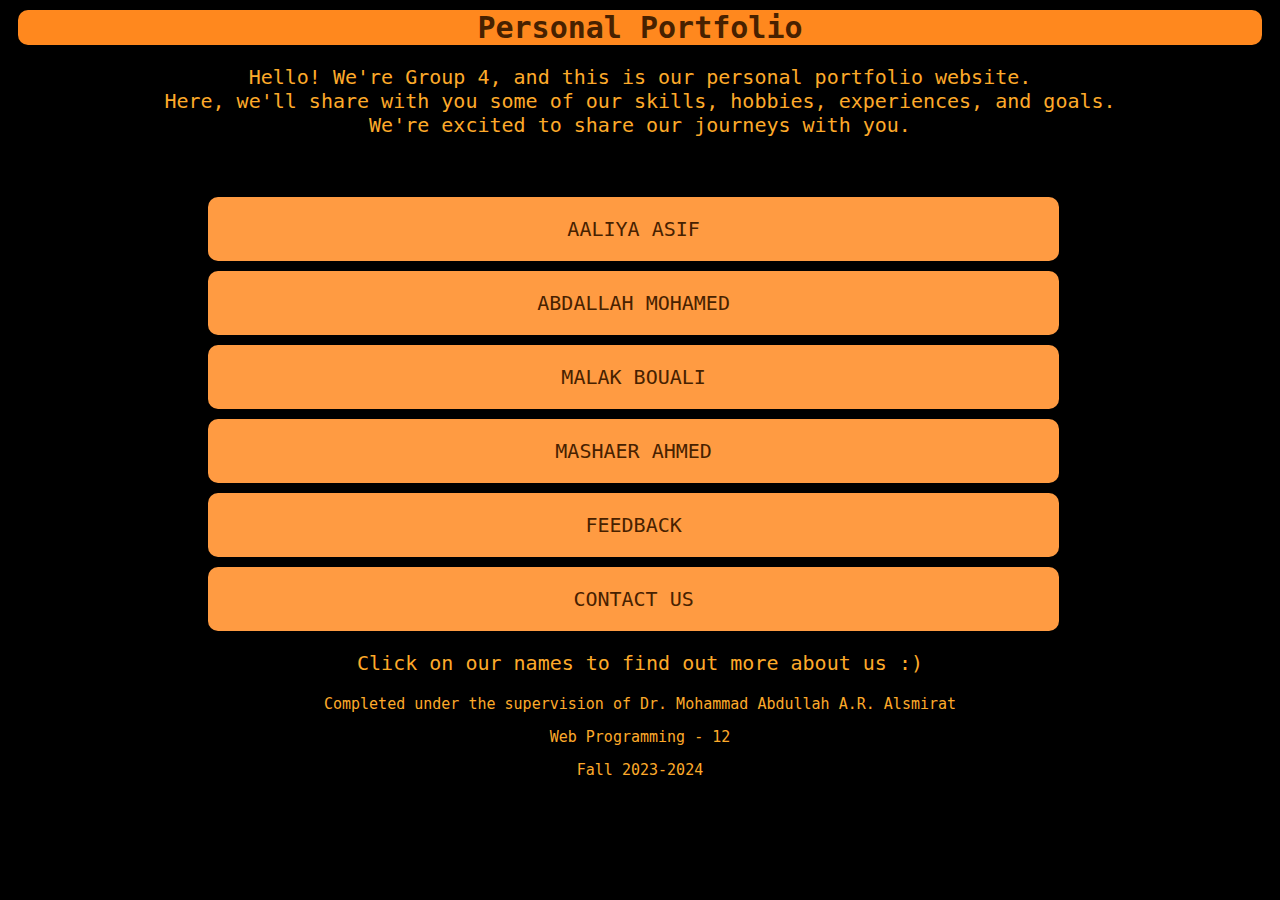
==== index.html @ e941e456 "Add files via upload" ====
<html>
    <head>
        <meta charset="utf-8">
        <title>Personal Portfolios</title>
        <link rel="stylesheet" href="index_style.css">
    </head>
    
    <body>
        
        <h1>Personal Portfolio</h1>
        <p> Hello!  We're Group 4, and this is our personal portfolio website.<br>Here, we'll share with you some of our skills, hobbies, experiences, and goals.<br>We're excited to share our journeys with you.</p>
        
        <nav id="navigation">
            <ul>
                <li><a href="aaliya.html">Aaliya Asif</a></li>
                <li><a href="abdallah.html">Abdallah Mohamed</a></li>
                <li><a href="malak.html">Malak Bouali</a></li>
                <li><a href="mashaer.html">Mashaer Ahmed</a></li>
                <li><a href="survey.html">Feedback</a></li>
                <li><a href="contact.html">Contact Us</a></li>
            </ul>
    </nav>
    
    <div id="mainContent">
		<p>Click on our names to find out more about us :)</p>
	</div>
	<div id="mainContent2">
		<p>Completed under the supervision of Dr. Mohammad Abdullah A.R. Alsmirat</p>
		<p>Web Programming - 12</p>
		<p>Fall 2023-2024</p>
	</div>
    </body>
    
</html>
---- index_style.css ----
h1 {
    text-align: center;
    color: #472100;
    background-color: #FF881E;
    border-radius: 10px;
    font-size: 30px;
    margin-left: 10px;
    margin-right: 10px;
    margin-top: 10px;
    margin-bottom: 10px;
}
#navigation ul {
    list-style-type: none;
    text-align: center;
    float: none;
    margin-left: 160px;
    margin-top: 60px;
    font-size: 20px;
}
#navigation ul li {
    float: none;
    width: 80%;
    text-align: center;
    text-transform: uppercase;
    padding-top: 20px;
    padding-bottom: 20px;
    background-color: #FF9B42;
    margin-bottom: 10px;
	border-radius: 10px;

}
#navigation ul li a {
    background-color: #FF9B42;
    color: #472100;
    text-decoration: none;
    padding-top: 15px;
    padding-right: 15px;
    padding-bottom: 15px;
    padding-left: 15px;
}
#navigation ul li a:hover {
    background-color: #FCC189;
    text-decoration: none;
	border-radius: 10px;
}
#mainContent {
    text-align: center;
    color: #000000;
    font-size: 15px;
}
#mainContent2 p {
    text-align: center;
    font-size: 15px;
}
p{
  text-align: center;
  font-family: monospace;
  color: #fdaa2aff;
  font-size: 20px;
}
body{
    font-family: monospace;
    background-color: black;
}
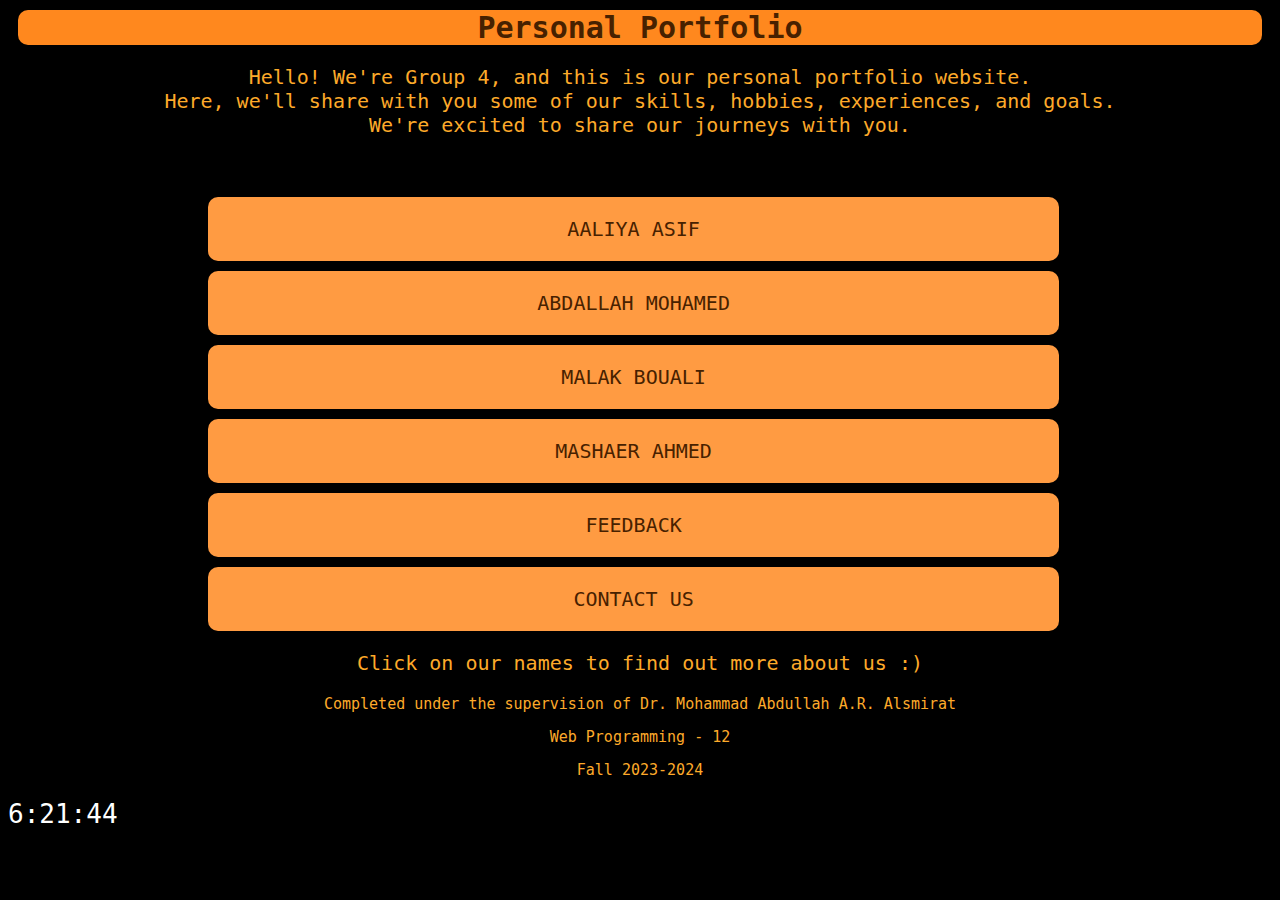
==== commit b6d29a36: "Add files via upload" ====
--- a/index.html
+++ b/index.html
@@ -1,34 +1,107 @@
 <html>
+
     <head>
+
         <meta charset="utf-8">
+
         <title>Personal Portfolios</title>
         <link rel="stylesheet" href="index_style.css">
     </head>
-    
+
+   
+
     <body>
-        
+
+       
+
         <h1>Personal Portfolio</h1>
+
         <p> Hello!  We're Group 4, and this is our personal portfolio website.<br>Here, we'll share with you some of our skills, hobbies, experiences, and goals.<br>We're excited to share our journeys with you.</p>
-        
+
+       
+
         <nav id="navigation">
+
             <ul>
+
                 <li><a href="aaliya.html">Aaliya Asif</a></li>
+
                 <li><a href="abdallah.html">Abdallah Mohamed</a></li>
+
                 <li><a href="malak.html">Malak Bouali</a></li>
+
                 <li><a href="mashaer.html">Mashaer Ahmed</a></li>
+
                 <li><a href="survey.html">Feedback</a></li>
+
                 <li><a href="contact.html">Contact Us</a></li>
+
             </ul>
+
     </nav>
-    
+
+   
+
     <div id="mainContent">
-		<p>Click on our names to find out more about us :)</p>
-	</div>
-	<div id="mainContent2">
-		<p>Completed under the supervision of Dr. Mohammad Abdullah A.R. Alsmirat</p>
-		<p>Web Programming - 12</p>
-		<p>Fall 2023-2024</p>
-	</div>
-    </body>
-    
+
+                        <p>Click on our names to find out more about us :)</p>
+
+            </div>
+
+            <div id="mainContent2">
+
+                        <p>Completed under the supervision of Dr. Mohammad Abdullah A.R. Alsmirat</p>
+
+                        <p>Web Programming - 12</p>
+
+                        <p>Fall 2023-2024</p>
+
+            </div>
+
+ 
+
+  <div id="clock"></div>
+
+  <script>
+
+ 
+
+  function updateClock(){
+
+  var now=new Date();
+
+  var hours=now.getHours();
+
+  var minutes=now.getMinutes();
+
+  var seconds=now.getSeconds();
+
+ 
+
+ 
+
+  minutes=minutes<10 ? '0'+minutes:minutes;
+
+  seconds=seconds<10 ? '0'+seconds:seconds;
+
+ 
+
+  var time=hours+':'+minutes+':'+seconds;
+
+ 
+
+  document.getElementById('clock').textContent=time;
+
+  }
+
+ 
+
+  setInterval(updateClock, 1000);
+
+  updateClock();
+
+  </script>
+
+ </body>
+
 </html>--- a/index_style.css
+++ b/index_style.css
@@ -61,4 +61,10 @@
 body{
     font-family: monospace;
     background-color: black;
+}
+
+#clock {
+  font-size:2em;
+  color:white;
+  margin-top:20px;
 }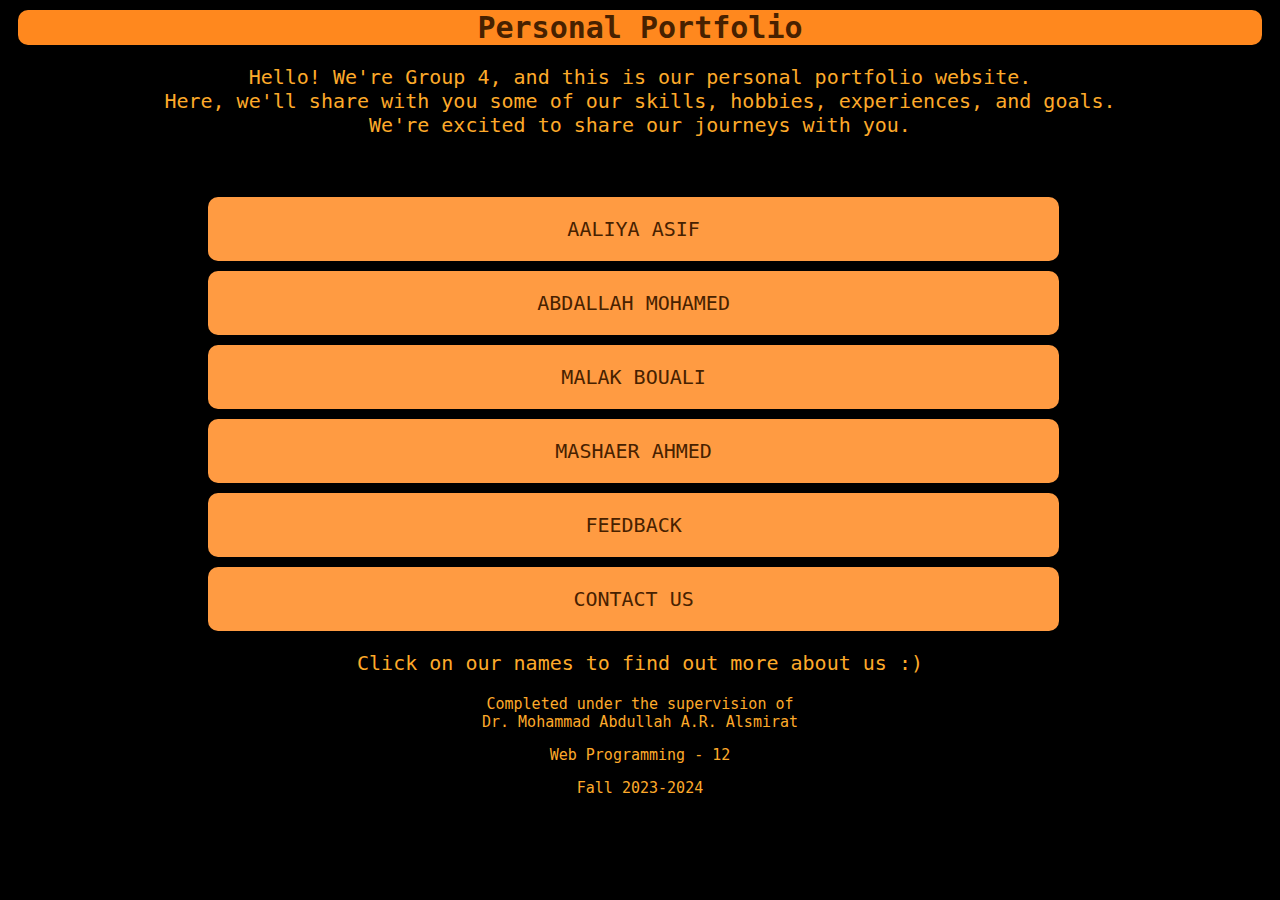
==== commit 3d555f33: "Add files via upload" ====
--- a/index.html
+++ b/index.html
@@ -1,106 +1,37 @@
 <html>
 
     <head>
-
         <meta charset="utf-8">
-
         <title>Personal Portfolios</title>
         <link rel="stylesheet" href="index_style.css">
+        <script src="javascript.js"></script>
     </head>
-
-   
-
+    
     <body>
-
-       
-
+        
         <h1>Personal Portfolio</h1>
-
         <p> Hello!  We're Group 4, and this is our personal portfolio website.<br>Here, we'll share with you some of our skills, hobbies, experiences, and goals.<br>We're excited to share our journeys with you.</p>
 
-       
-
         <nav id="navigation">
-
             <ul>
-
-                <li><a href="aaliya.html">Aaliya Asif</a></li>
-
+                <li onclick="changeColor()"><a href="aaliya.html">Aaliya Asif</a></li>
                 <li><a href="abdallah.html">Abdallah Mohamed</a></li>
-
                 <li><a href="malak.html">Malak Bouali</a></li>
-
                 <li><a href="mashaer.html">Mashaer Ahmed</a></li>
-
                 <li><a href="survey.html">Feedback</a></li>
-
                 <li><a href="contact.html">Contact Us</a></li>
-
             </ul>
-
     </nav>
 
-   
-
     <div id="mainContent">
-
-                        <p>Click on our names to find out more about us :)</p>
-
-            </div>
-
-            <div id="mainContent2">
-
-                        <p>Completed under the supervision of Dr. Mohammad Abdullah A.R. Alsmirat</p>
-
-                        <p>Web Programming - 12</p>
-
-                        <p>Fall 2023-2024</p>
-
-            </div>
-
- 
-
-  <div id="clock"></div>
-
-  <script>
-
- 
-
-  function updateClock(){
-
-  var now=new Date();
-
-  var hours=now.getHours();
-
-  var minutes=now.getMinutes();
-
-  var seconds=now.getSeconds();
-
- 
-
- 
-
-  minutes=minutes<10 ? '0'+minutes:minutes;
-
-  seconds=seconds<10 ? '0'+seconds:seconds;
-
- 
-
-  var time=hours+':'+minutes+':'+seconds;
-
- 
-
-  document.getElementById('clock').textContent=time;
-
-  }
-
- 
-
-  setInterval(updateClock, 1000);
-
-  updateClock();
-
-  </script>
+        <p>Click on our names to find out more about us :)</p>
+    </div>
+    
+    <div id="mainContent2">
+        <p>Completed under the supervision of<br>Dr. Mohammad Abdullah A.R. Alsmirat</p>
+        <p>Web Programming - 12</p>
+        <p>Fall 2023-2024</p>
+    </div>
 
  </body>
 
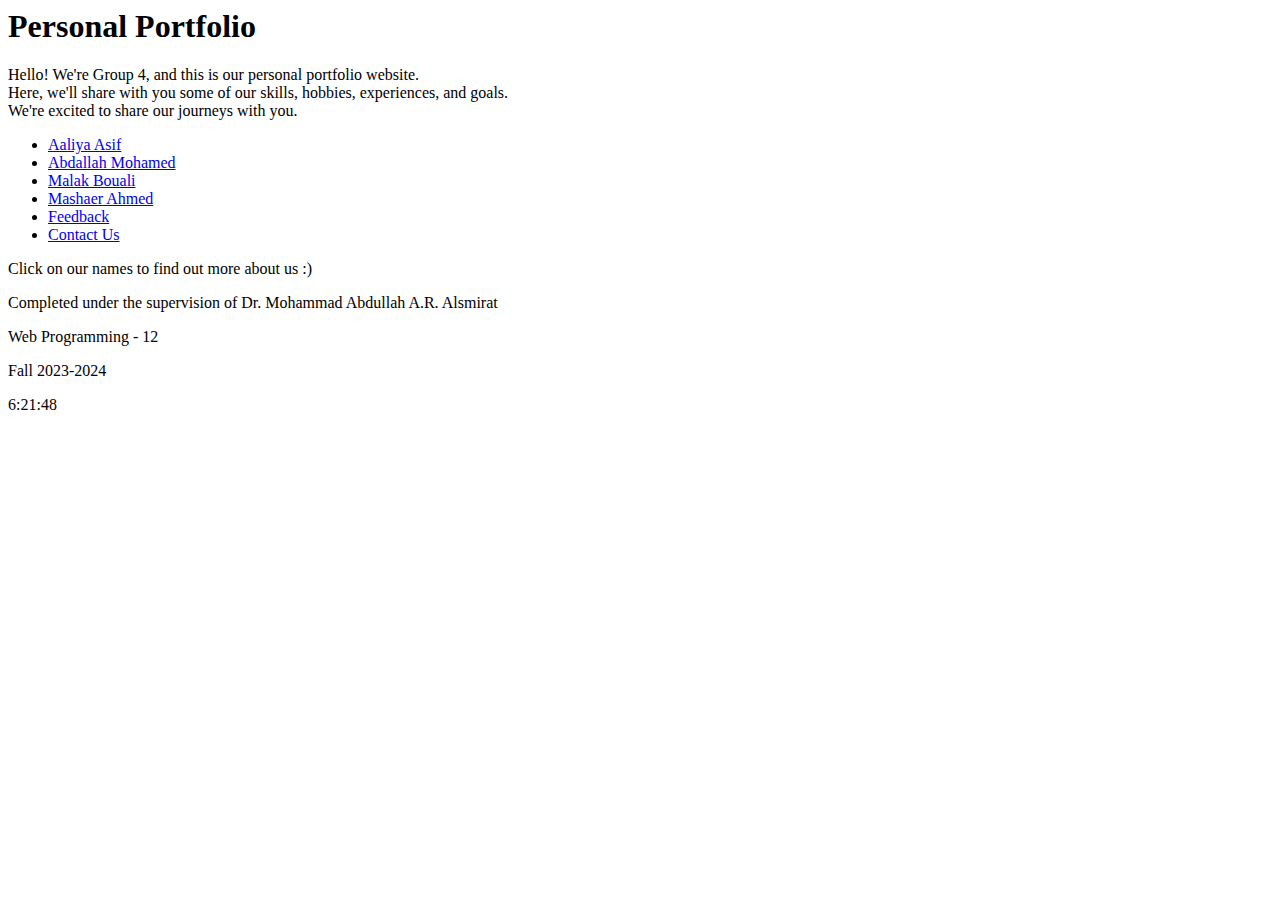
==== commit 01180942: "Add files via upload" ====
--- a/index.html
+++ b/index.html
@@ -1,37 +1,107 @@
 <html>
 
     <head>
+
         <meta charset="utf-8">
+
         <title>Personal Portfolios</title>
-        <link rel="stylesheet" href="index_style.css">
-        <script src="javascript.js"></script>
+
     </head>
-    
+
+   
+
     <body>
-        
+
+       
+
         <h1>Personal Portfolio</h1>
+
         <p> Hello!  We're Group 4, and this is our personal portfolio website.<br>Here, we'll share with you some of our skills, hobbies, experiences, and goals.<br>We're excited to share our journeys with you.</p>
 
+       
+
         <nav id="navigation">
+
             <ul>
-                <li onclick="changeColor()"><a href="aaliya.html">Aaliya Asif</a></li>
+
+                <li><a href="aaliya.html">Aaliya Asif</a></li>
+
                 <li><a href="abdallah.html">Abdallah Mohamed</a></li>
+
                 <li><a href="malak.html">Malak Bouali</a></li>
+
                 <li><a href="mashaer.html">Mashaer Ahmed</a></li>
+
                 <li><a href="survey.html">Feedback</a></li>
+
                 <li><a href="contact.html">Contact Us</a></li>
+
             </ul>
+
     </nav>
 
+   
+
     <div id="mainContent">
-        <p>Click on our names to find out more about us :)</p>
-    </div>
-    
-    <div id="mainContent2">
-        <p>Completed under the supervision of<br>Dr. Mohammad Abdullah A.R. Alsmirat</p>
-        <p>Web Programming - 12</p>
-        <p>Fall 2023-2024</p>
-    </div>
+
+                        <p>Click on our names to find out more about us :)</p>
+
+            </div>
+
+            <div id="mainContent2">
+
+                        <p>Completed under the supervision of Dr. Mohammad Abdullah A.R. Alsmirat</p>
+
+                        <p>Web Programming - 12</p>
+
+                        <p>Fall 2023-2024</p>
+
+            </div>
+
+ 
+
+  <div id="clock"></div>
+
+  <script>
+
+ let  name = prompt('Hello what is your name?');
+ alert(`Welcome to our page ${name}! I hope you get to learn something about us today`);
+
+  function updateClock(){
+
+  var now=new Date();
+
+  var hours=now.getHours();
+
+  var minutes=now.getMinutes();
+
+  var seconds=now.getSeconds();
+
+ 
+
+ 
+
+  minutes=minutes<10 ? '0'+minutes:minutes;
+
+  seconds=seconds<10 ? '0'+seconds:seconds;
+
+ 
+
+  var time=hours+':'+minutes+':'+seconds;
+
+ 
+
+  document.getElementById('clock').textContent=time;
+
+  }
+
+ 
+
+  setInterval(updateClock, 1000);
+
+  updateClock();
+
+  </script>
 
  </body>
 
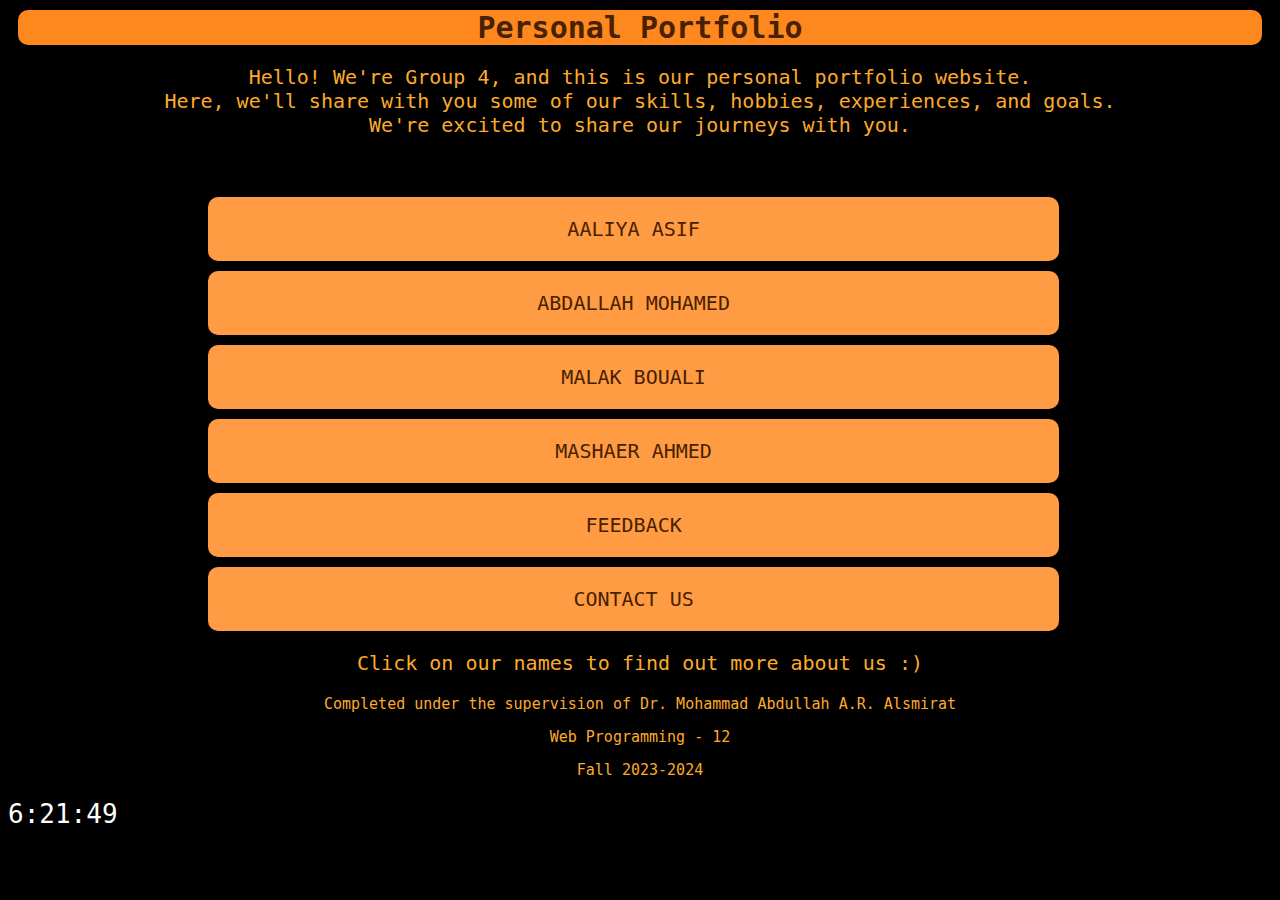
==== commit 66d40691: "Update index.html" ====
--- a/index.html
+++ b/index.html
@@ -5,6 +5,7 @@
         <meta charset="utf-8">
 
         <title>Personal Portfolios</title>
+        <link rel="stylesheet" href="index_style.css">
 
     </head>
 
@@ -105,4 +106,4 @@
 
  </body>
 
-</html>+</html>
--- a/index_style.css
+++ b/index_style.css
@@ -0,0 +1,70 @@
+h1 {
+    text-align: center;
+    color: #472100;
+    background-color: #FF881E;
+    border-radius: 10px;
+    font-size: 30px;
+    margin-left: 10px;
+    margin-right: 10px;
+    margin-top: 10px;
+    margin-bottom: 10px;
+}
+#navigation ul {
+    list-style-type: none;
+    text-align: center;
+    float: none;
+    margin-left: 160px;
+    margin-top: 60px;
+    font-size: 20px;
+}
+#navigation ul li {
+    float: none;
+    width: 80%;
+    text-align: center;
+    text-transform: uppercase;
+    padding-top: 20px;
+    padding-bottom: 20px;
+    background-color: #FF9B42;
+    margin-bottom: 10px;
+	border-radius: 10px;
+
+}
+#navigation ul li a {
+    background-color: #FF9B42;
+    color: #472100;
+    text-decoration: none;
+    padding-top: 15px;
+    padding-right: 15px;
+    padding-bottom: 15px;
+    padding-left: 15px;
+}
+#navigation ul li a:hover {
+    background-color: #FCC189;
+    text-decoration: none;
+	border-radius: 10px;
+}
+#mainContent {
+    text-align: center;
+    color: #000000;
+    font-size: 15px;
+}
+#mainContent2 p {
+    text-align: center;
+    font-size: 15px;
+}
+p{
+  text-align: center;
+  font-family: monospace;
+  color: #fdaa2aff;
+  font-size: 20px;
+}
+body{
+    font-family: monospace;
+    background-color: black;
+}
+
+#clock {
+  font-size:2em;
+  color:white;
+  margin-top:20px;
+}